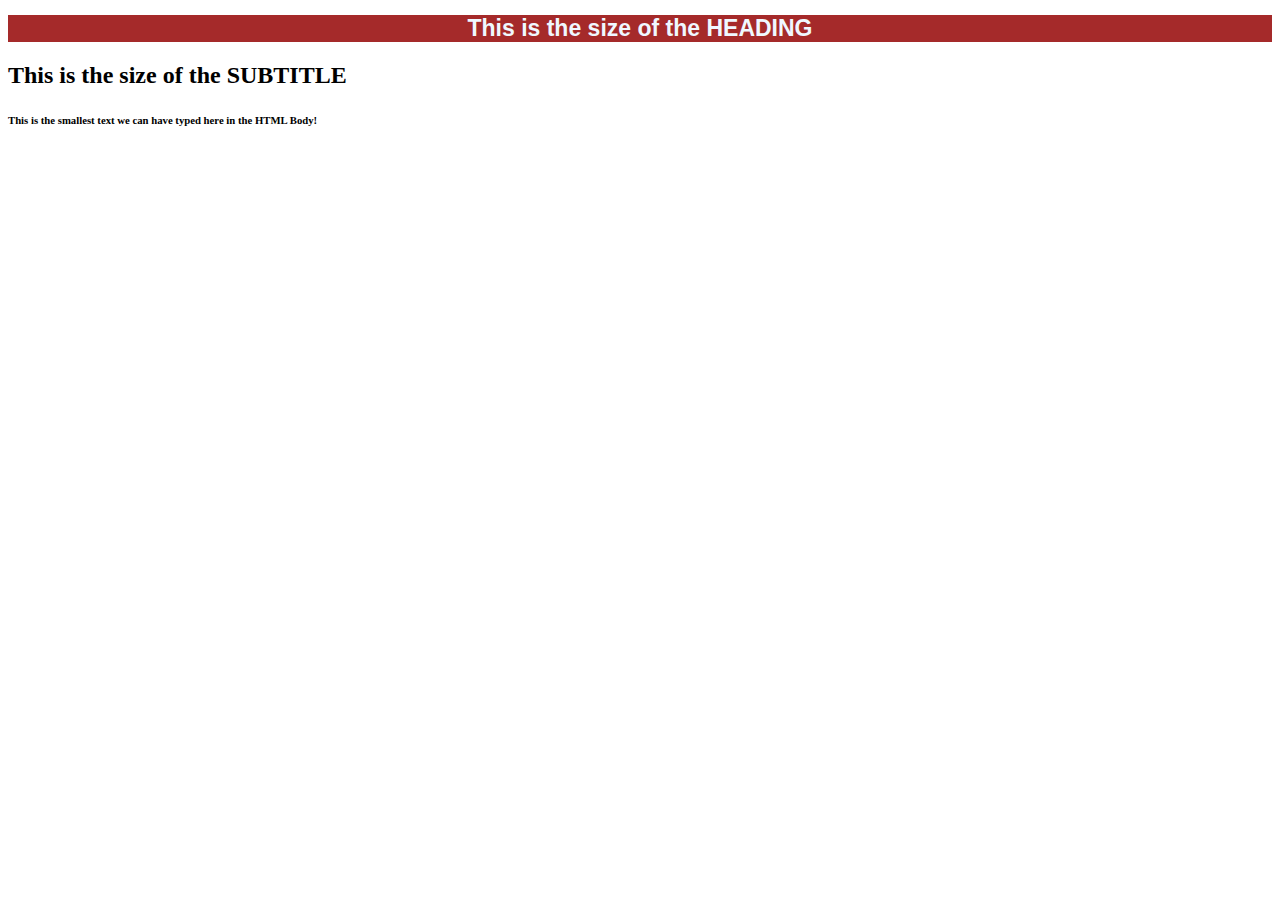
==== headings.html @ 911a0507 "Create headings.html" ====
<!DOCTYPE html>
<html lang="en">
    <head>
        <title>TRAINING</title>
        <style>
            #headboard {
                background-color: brown;
                color: aliceblue;
                text-align: center;
                font-size: 23px;
                font-family: Arial, Helvetica, sans-serif;
            }
        </style>
    </head>
    <body>
        <h1 id="headboard">This is the size of the HEADING</h1>
        <h2>This is the size of the SUBTITLE</h2>
        <h6>This is the smallest text we can have typed here in the HTML Body!</h6>
    </body>
</html>
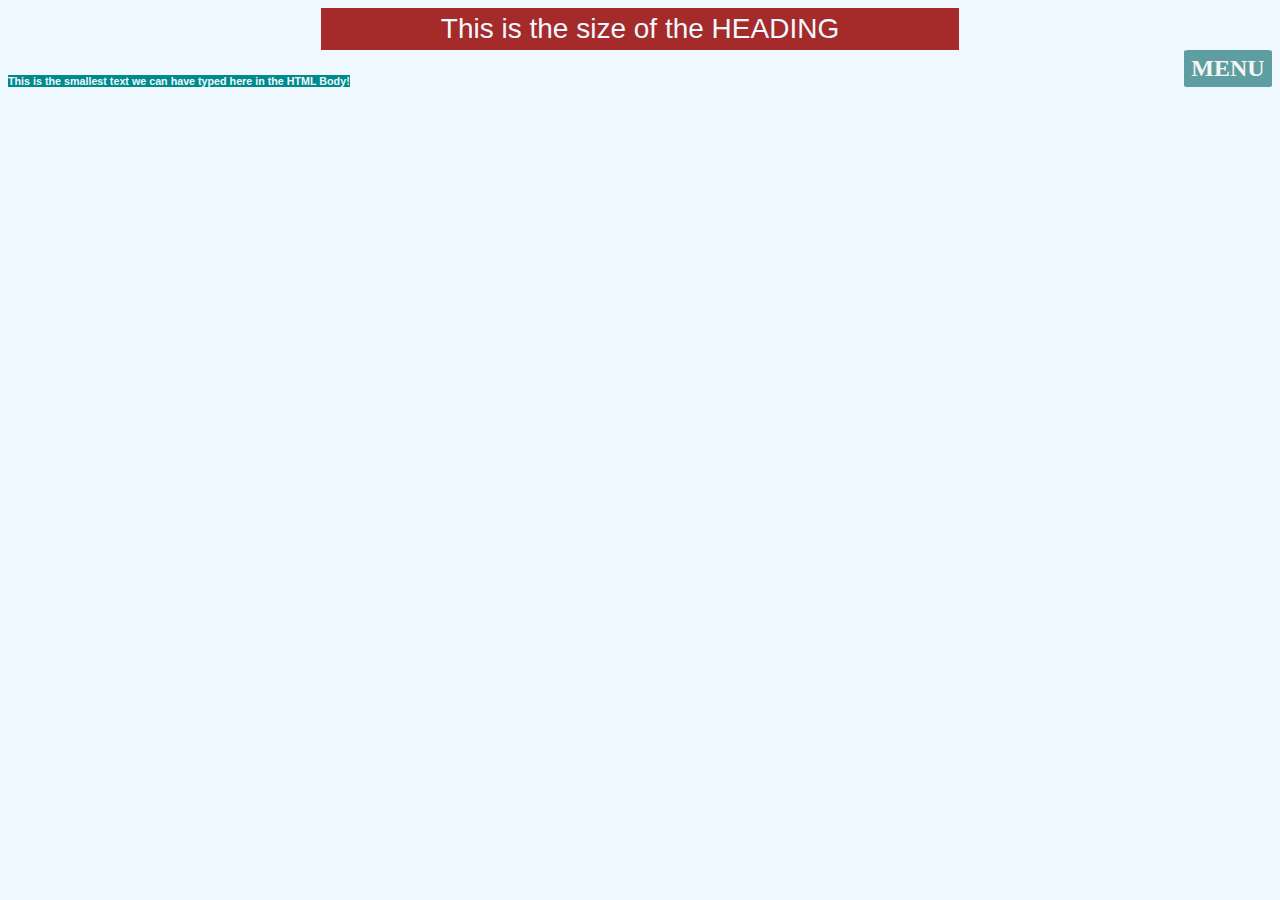
==== commit 139be178: "practice 1" ====
--- a/headings.html
+++ b/headings.html
@@ -3,18 +3,51 @@
     <head>
         <title>TRAINING</title>
         <style>
+            body {
+                background-color: aliceblue;
+            }
             #headboard {
+                
+                margin: auto;
                 background-color: brown;
                 color: aliceblue;
                 text-align: center;
-                font-size: 23px;
+                font-size: 28px;
+                font-family: Arial, Helvetica, sans-serif;
+                padding: 5px; 
+                width: 628px;
+                
+            }
+            #Menu {
+                color: whitesmoke;
+                width: 88px;
+                height: 32px;
+                float: right;
+                background-color: cadetblue;
+                border: 2px;
+                border-radius: 5%;
+                text-align:center;
+                padding-top: 5px;
+                margin: auto;
+            }
+            #Menu:hover {
+                background-color: blue;
+            }
+
+            #leftbox {
+                background-color: darkcyan;
+                width: fit-content;
+                height: fit-content;
+                color: aliceblue;
+                text-align: center;
                 font-family: Arial, Helvetica, sans-serif;
             }
+
         </style>
     </head>
     <body>
-        <h1 id="headboard">This is the size of the HEADING</h1>
-        <h2>This is the size of the SUBTITLE</h2>
-        <h6>This is the smallest text we can have typed here in the HTML Body!</h6>
+        <div id="headboard">This is the size of the HEADING</div>
+        <h2 id="Menu">MENU</h2>
+        <h6 id="leftbox">This is the smallest text we can have typed here in the HTML Body!</h6>
     </body>
 </html>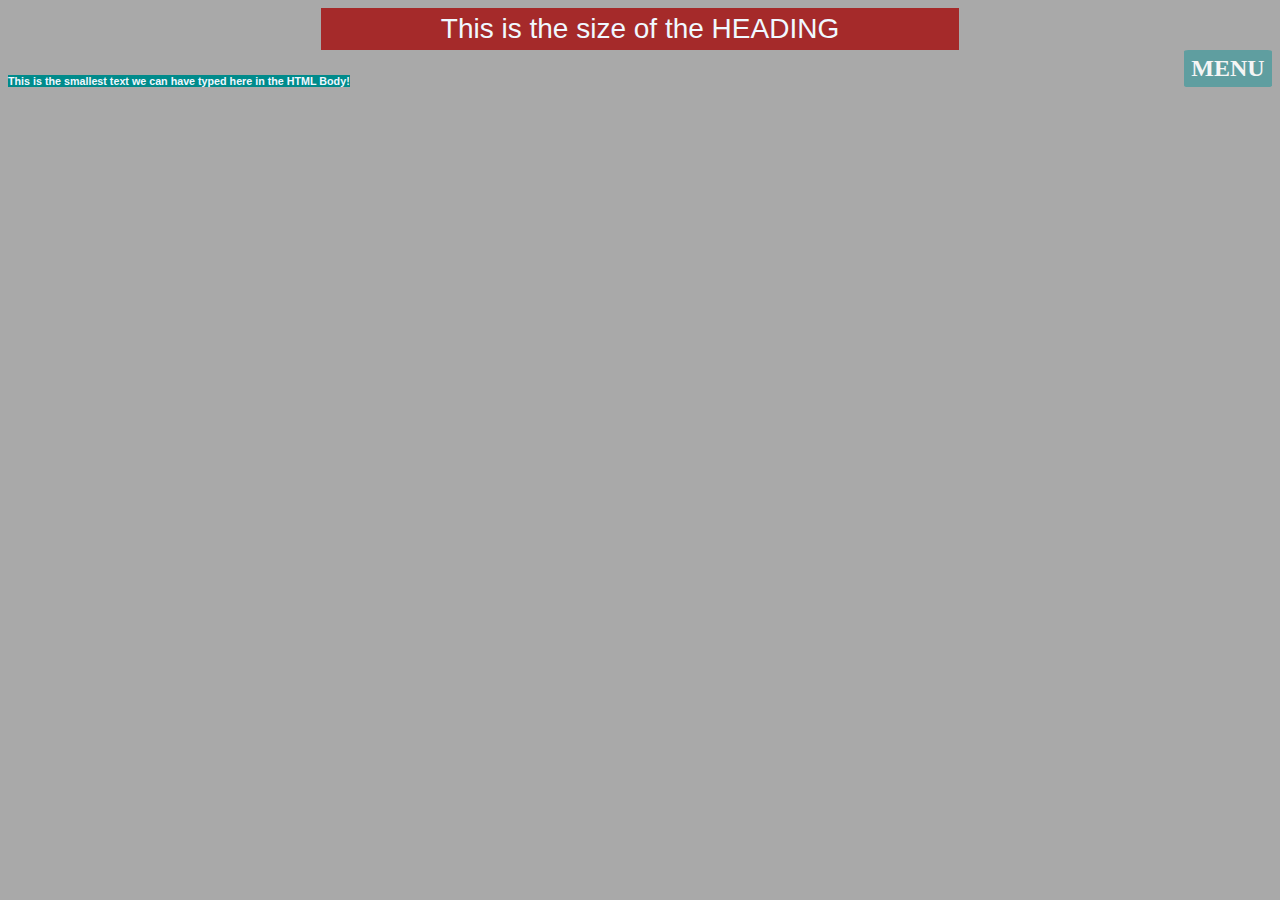
==== commit b3b850f1: "background color" ====
--- a/headings.html
+++ b/headings.html
@@ -4,7 +4,7 @@
         <title>TRAINING</title>
         <style>
             body {
-                background-color: aliceblue;
+                background-color: darkgrey;
             }
             #headboard {
                 
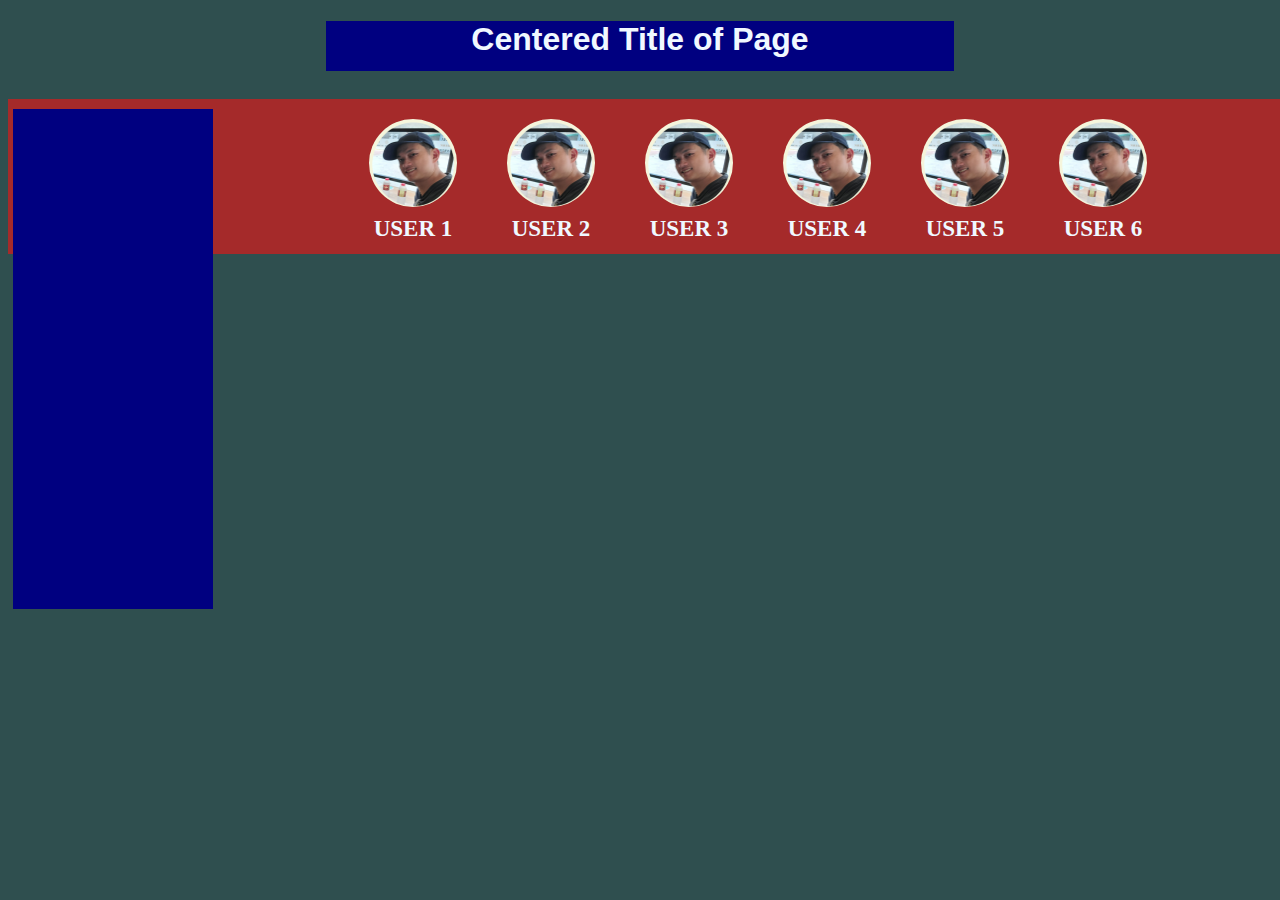
==== commit 38778823: "practiced div layout" ====
--- a/headings.html
+++ b/headings.html
@@ -1,53 +1,83 @@
 <!DOCTYPE html>
 <html lang="en">
     <head>
-        <title>TRAINING</title>
+        <title>Practice 2</title>
         <style>
             body {
-                background-color: darkgrey;
+                background-color: darkslategrey;
             }
-            #headboard {
-                
+            
+            #head {
+                width: 628px;
+                height: 50px;
+                color: aliceblue;
+                background-color: navy;
+                font-family: 'Segoe UI', Tahoma, Geneva, Verdana, sans-serif;
+                text-align: center;
                 margin: auto;
+            }
+
+            .lefttower, .containerbc {
                 background-color: brown;
-                color: aliceblue;
-                text-align: center;
-                font-size: 28px;
-                font-family: Arial, Helvetica, sans-serif;
-                padding: 5px; 
-                width: 628px;
+                width: 1500px;
+                height: 155px;
+                position: absolute;
+                margin-top: 28px; 
+            }
+
+            #container {
+                display: flex;
+                flex-wrap: wrap;
+                justify-content: center;
                 
             }
-            #Menu {
-                color: whitesmoke;
+            #container > div {
+                margin-top: 20px;
+                margin-inline: 25px;                                
+            }
+            
+            .button {
                 width: 88px;
-                height: 32px;
-                float: right;
-                background-color: cadetblue;
-                border: 2px;
-                border-radius: 5%;
-                text-align:center;
-                padding-top: 5px;
-                margin: auto;
+                height: 88px;
+                text-align: center;
+                color: aliceblue;
+                font-size: 23px;
+                font-weight: bold;
+                background-color: beige;
+                border-radius: 45px;
+            } 
+            .button:hover {
+                background-color: navy;
             }
-            #Menu:hover {
-                background-color: blue;
+            .button img {
+                width: 88px;                
             }
 
-            #leftbox {
-                background-color: darkcyan;
-                width: fit-content;
-                height: fit-content;
-                color: aliceblue;
-                text-align: center;
-                font-family: Arial, Helvetica, sans-serif;
+            .lefttower  {
+                z-index: 10;
+                background: navy;
+                margin: 5px;  
+                margin-top: 38px;
+                width: 200px;              
+                height: 500px;
             }
+
 
         </style>
     </head>
     <body>
-        <div id="headboard">This is the size of the HEADING</div>
-        <h2 id="Menu">MENU</h2>
-        <h6 id="leftbox">This is the smallest text we can have typed here in the HTML Body!</h6>
+        <div id="head"><H1>Centered Title of Page</H1></div>
+        <div class="lefttower"> </div>
+        <div class="containerbc">
+            <div id="container">
+                <div class="button"><img src="WEB READY/Elements/Me.png">USER 1</div>
+                <div class="button"><img src="WEB READY/Elements/Me.png">USER 2</div>
+                <div class="button"><img src="WEB READY/Elements/Me.png">USER 3</div>
+                <div class="button"><img src="WEB READY/Elements/Me.png">USER 4</div>
+                <div class="button"><img src="WEB READY/Elements/Me.png">USER 5</div>
+                <div class="button"><img src="WEB READY/Elements/Me.png">USER 6</div>
+            </div>
+        </div>
+        
     </body>
 </html>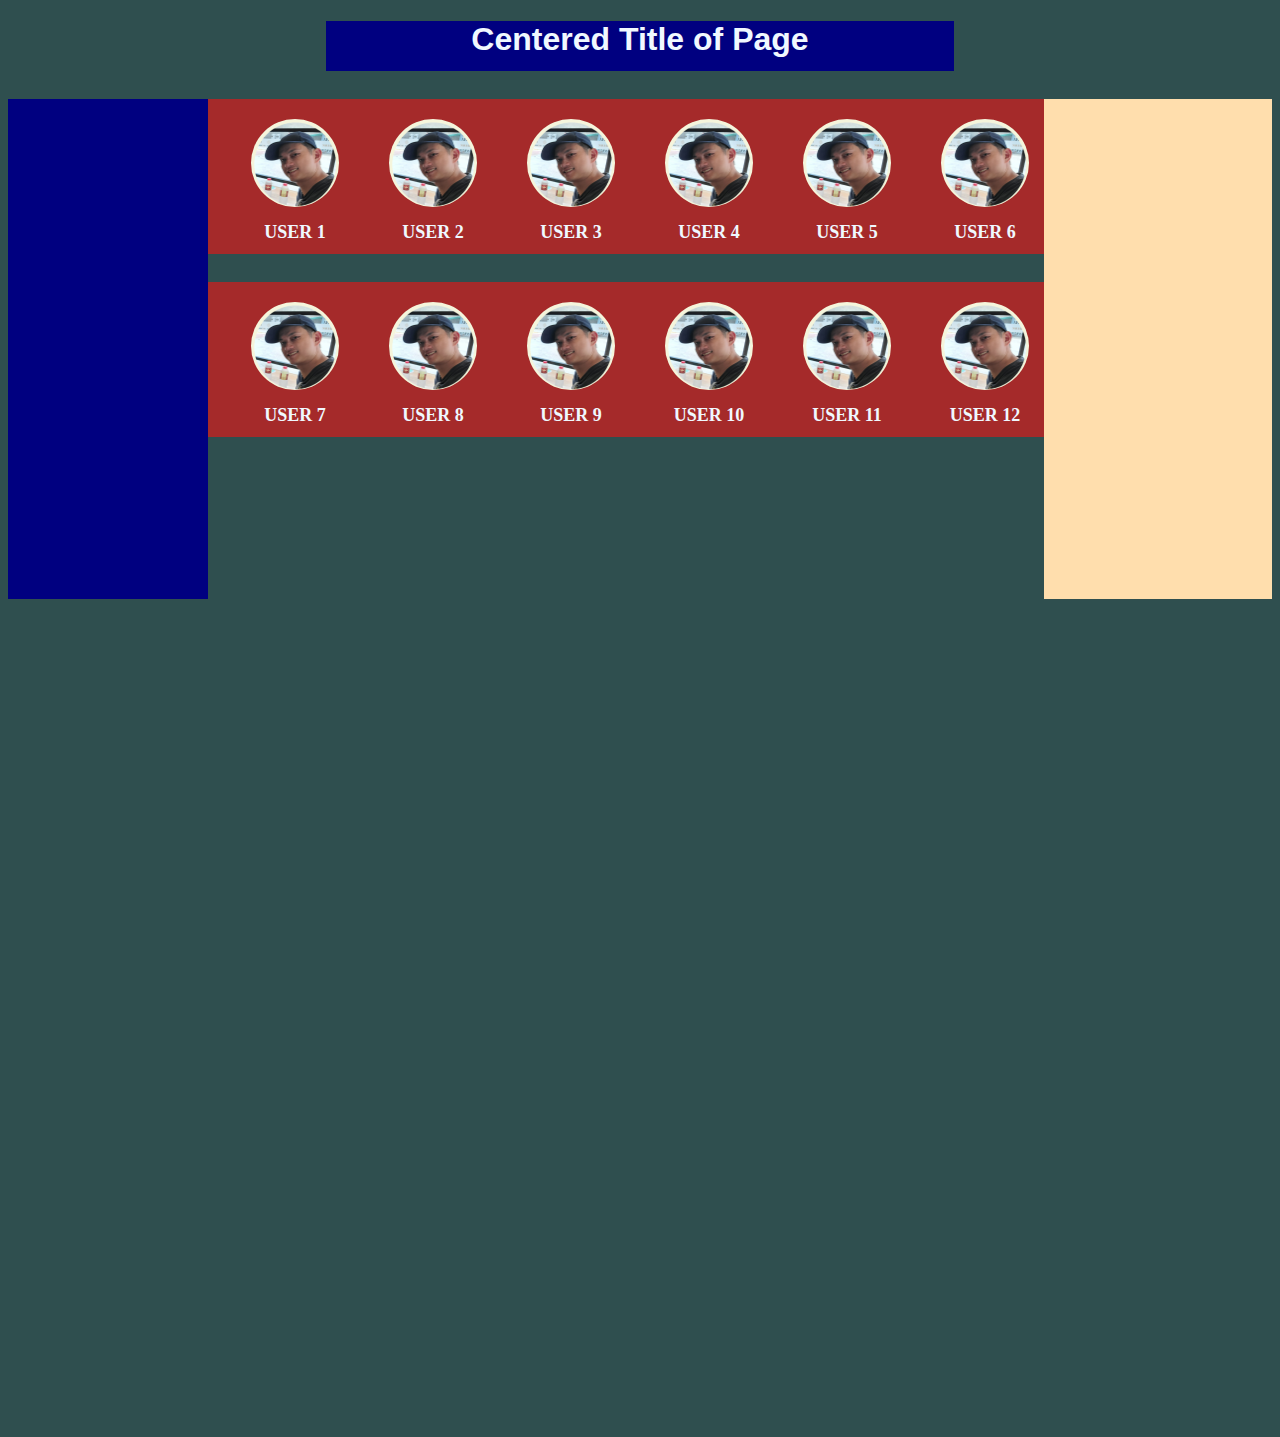
==== commit 0648ebdb: "Completed divs" ====
--- a/headings.html
+++ b/headings.html
@@ -1,83 +1,117 @@
 <!DOCTYPE html>
 <html lang="en">
-    <head>
-        <title>Practice 2</title>
-        <style>
-            body {
-                background-color: darkslategrey;
-            }
-            
-            #head {
-                width: 628px;
-                height: 50px;
-                color: aliceblue;
-                background-color: navy;
-                font-family: 'Segoe UI', Tahoma, Geneva, Verdana, sans-serif;
-                text-align: center;
-                margin: auto;
-            }
 
-            .lefttower, .containerbc {
-                background-color: brown;
-                width: 1500px;
-                height: 155px;
-                position: absolute;
-                margin-top: 28px; 
-            }
+<head>
+    <title>Practice 2</title>
+    <style>
+        body {
+            background-color: darkslategrey;
+        }
 
-            #container {
-                display: flex;
-                flex-wrap: wrap;
-                justify-content: center;
-                
-            }
-            #container > div {
-                margin-top: 20px;
-                margin-inline: 25px;                                
-            }
-            
-            .button {
-                width: 88px;
-                height: 88px;
-                text-align: center;
-                color: aliceblue;
-                font-size: 23px;
-                font-weight: bold;
-                background-color: beige;
-                border-radius: 45px;
-            } 
-            .button:hover {
-                background-color: navy;
-            }
-            .button img {
-                width: 88px;                
-            }
+        #head {
+            width: 628px;
+            height: 50px;
+            color: aliceblue;
+            background-color: navy;
+            font-family: 'Segoe UI', Tahoma, Geneva, Verdana, sans-serif;
+            text-align: center;
+            margin: auto;
+        }
 
-            .lefttower  {
-                z-index: 10;
-                background: navy;
-                margin: 5px;  
-                margin-top: 38px;
-                width: 200px;              
-                height: 500px;
-            }
+        .lefttower {
+            background: navy;
+            width: 200px;
+            height: 500px;
+            position: relative;
+            top: -338px;
+            left: 0;
+            z-index: 2;
+        }
 
+        .righttower {
+            background: navajowhite;
+            width: 228px;
+            height: 500px;
+            position: relative;
+            top: -838px;
+            float: right;
+            z-index: 3;
+        }
 
-        </style>
-    </head>
-    <body>
-        <div id="head"><H1>Centered Title of Page</H1></div>
-        <div class="lefttower"> </div>
-        <div class="containerbc">
-            <div id="container">
-                <div class="button"><img src="WEB READY/Elements/Me.png">USER 1</div>
-                <div class="button"><img src="WEB READY/Elements/Me.png">USER 2</div>
-                <div class="button"><img src="WEB READY/Elements/Me.png">USER 3</div>
-                <div class="button"><img src="WEB READY/Elements/Me.png">USER 4</div>
-                <div class="button"><img src="WEB READY/Elements/Me.png">USER 5</div>
-                <div class="button"><img src="WEB READY/Elements/Me.png">USER 6</div>
-            </div>
+        .containerbc {
+            background-color: brown;
+            width: auto;
+            height: 155px;
+            margin-top: 28px;
+            position: relative;
+            z-index: 1;
+        }
+
+        #container,
+        #container2 {
+            display: flex;
+            flex-wrap: wrap;
+            justify-content: center;
+        }
+
+        #container>div,
+        #container2>div {
+            margin-top: 20px;
+            margin-inline: 25px;
+        }
+
+        .button {
+            width: 88px;
+            height: 88px;
+            text-align: center;
+            color: aliceblue;
+            font-size: 18px;
+            font-weight: bold;
+            background-color: beige;
+            border-radius: 45px;
+            line-height: 28px;
+            justify-content: space-between;
+        }
+
+        .button:hover {
+            background-color: navy;
+        }
+
+        .button img {
+            width: 88px;
+        } 
+
+    </style>
+</head>
+
+<body>
+    <div id="head">
+        <h1>Centered Title of Page</h1>
+    </div>
+
+    <div class="containerbc">
+        <div id="container">
+            <div class="button"><img src="WEB READY/Elements/Me.png">USER 1</div>
+            <div class="button"><img src="WEB READY/Elements/Me.png">USER 2</div>
+            <div class="button"><img src="WEB READY/Elements/Me.png">USER 3</div>
+            <div class="button"><img src="WEB READY/Elements/Me.png">USER 4</div>
+            <div class="button"><img src="WEB READY/Elements/Me.png">USER 5</div>
+            <div class="button"><img src="WEB READY/Elements/Me.png">USER 6</div>
         </div>
-        
-    </body>
+    </div>
+    <div class="containerbc">
+        <div id="container2">
+            <div class="button"><img src="WEB READY/Elements/Me.png">USER 7</div>
+            <div class="button"><img src="WEB READY/Elements/Me.png">USER 8</div>
+            <div class="button"><img src="WEB READY/Elements/Me.png">USER 9</div>
+            <div class="button"><img src="WEB READY/Elements/Me.png">USER 10</div>
+            <div class="button"><img src="WEB READY/Elements/Me.png">USER 11</div>
+            <div class="button"><img src="WEB READY/Elements/Me.png">USER 12</div>
+        </div>
+    </div>
+    <div class="lefttower"></div>
+    <div class="righttower"></div>
+
+</body>
+
 </html>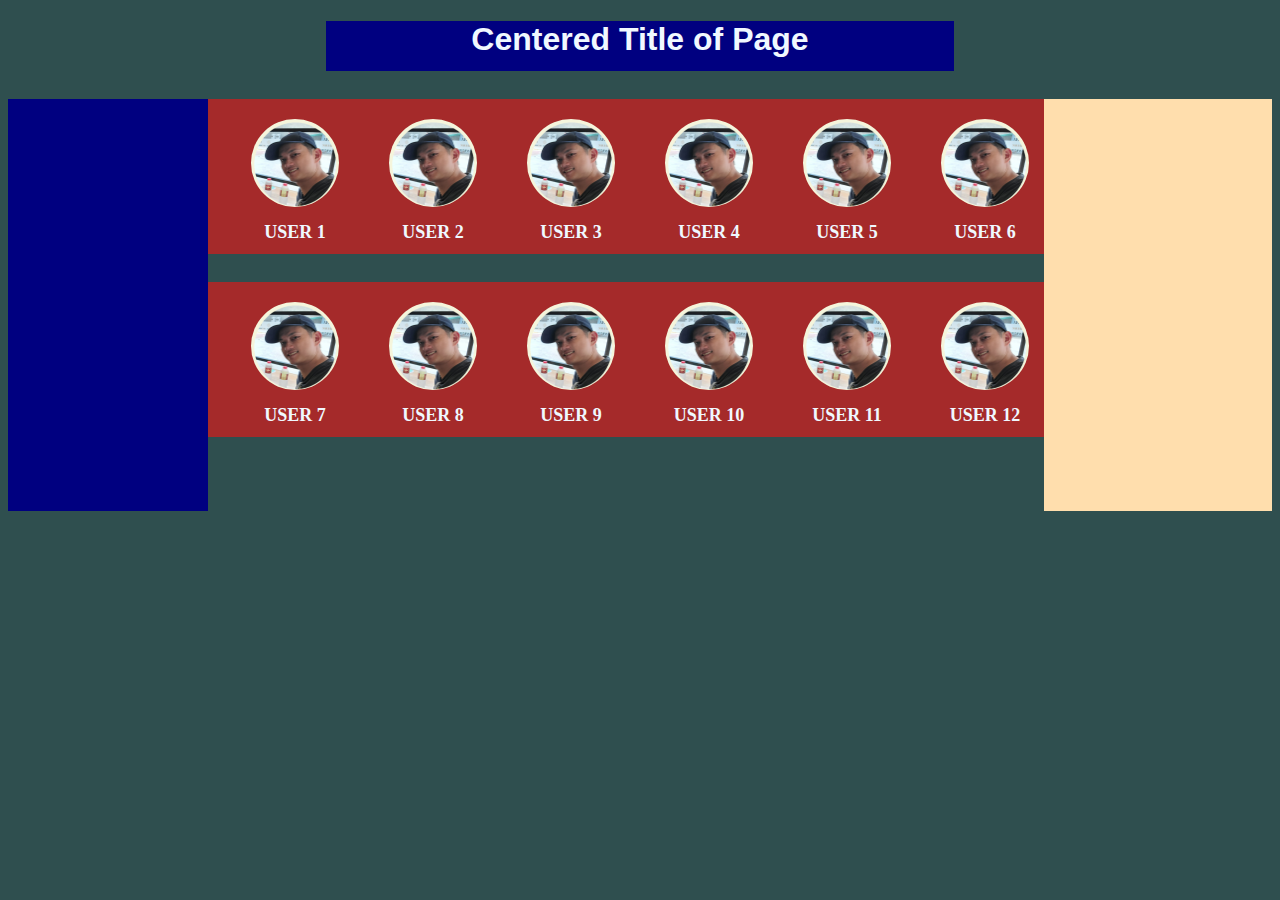
==== commit 883ec089: "linked" ====
--- a/headings.html
+++ b/headings.html
@@ -21,21 +21,21 @@
         .lefttower {
             background: navy;
             width: 200px;
-            height: 500px;
+            height: 412px;
+            float: left;
             position: relative;
-            top: -338px;
-            left: 0;
             z-index: 2;
+            bottom: 338px;
         }
 
         .righttower {
             background: navajowhite;
             width: 228px;
-            height: 500px;
+            height: 412px;
             position: relative;
-            top: -838px;
             float: right;
             z-index: 3;
+            bottom: 338px;
         }
 
         .containerbc {
@@ -72,7 +72,10 @@
             line-height: 28px;
             justify-content: space-between;
         }
-
+        .button a {
+            text-decoration: none;
+            color: inherit;
+        }
         .button:hover {
             background-color: navy;
         }
@@ -91,7 +94,7 @@
 
     <div class="containerbc">
         <div id="container">
-            <div class="button"><img src="WEB READY/Elements/Me.png">USER 1</div>
+            <div class="button"><a href="index.html"><img src="WEB READY/Elements/Me.png">USER 1</a></div>
             <div class="button"><img src="WEB READY/Elements/Me.png">USER 2</div>
             <div class="button"><img src="WEB READY/Elements/Me.png">USER 3</div>
             <div class="button"><img src="WEB READY/Elements/Me.png">USER 4</div>
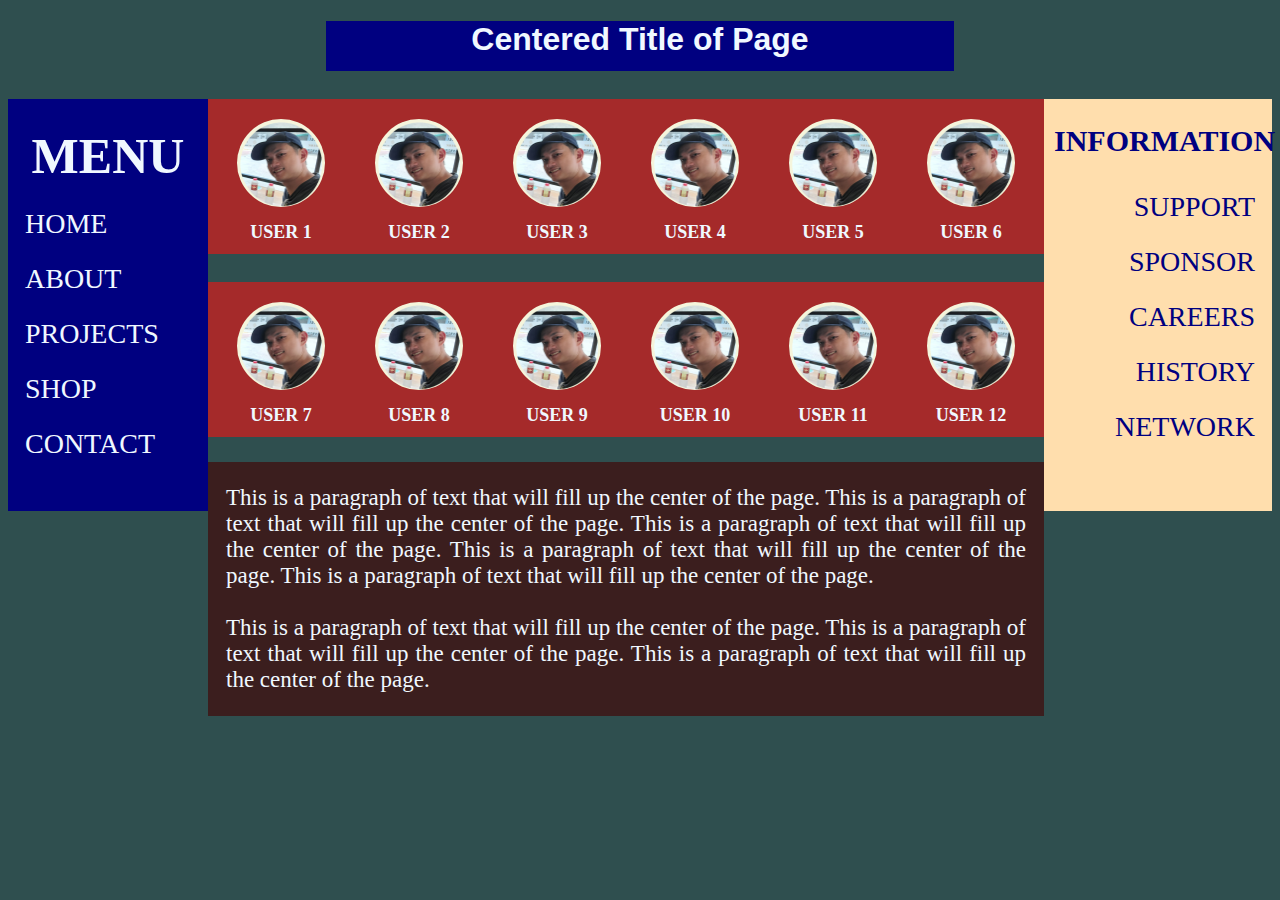
==== commit 8830661d: "Left and Right menu" ====
--- a/headings.html
+++ b/headings.html
@@ -18,6 +18,74 @@
             margin: auto;
         }
 
+        .containerbc {
+            background-color: brown;
+            width: auto;
+            height: 155px;
+            margin-top: 28px;
+            position: relative;
+            z-index: 1;
+        }
+
+        #container,
+        #container2 {
+            display: flex;
+            flex-wrap: wrap;
+            justify-content: center;
+        }
+
+        #container>div,
+        #container2>div {
+            margin-top: 20px;
+            margin-inline: 25px;
+        }
+
+        .button {
+            width: 88px;
+            height: 88px;
+            text-align: center;
+            color: aliceblue;
+            font-size: 18px;
+            font-weight: bold;
+            background-color: beige;
+            border-radius: 50px;
+            line-height: 28px;
+            justify-content: space-between;
+        }
+
+        .button a {
+            text-decoration: none;
+            color: inherit;
+        }
+
+        .button:hover {
+            background-color: rgb(155, 155, 255);
+        }
+
+        .button img {
+            width: 88px;
+        }
+
+        .bunch {
+            display: flex;
+            flex-wrap: wrap;
+            justify-content: center;
+        }
+
+        .texts {
+            text-align: justify;
+            font-size: 23px;
+            font-family: 'Times New Roman', Times, serif;
+            font-weight: lighter;
+            color: aliceblue;
+            background-color: rgb(59, 30, 30);
+            padding-left: 18px;
+            padding-right: 18px;
+            width: 828px;
+            height: auto;
+            margin-top: 25px;
+        }
+        
         .lefttower {
             background: navy;
             width: 200px;
@@ -25,7 +93,24 @@
             float: left;
             position: relative;
             z-index: 2;
-            bottom: 338px;
+            bottom: -28px;
+        }
+        #leftmenu {
+            display: flex;
+            flex-direction: column;
+            align-items: center;
+            margin-top: 28px;
+            color: aliceblue;
+            font-weight: bold;
+            font-size: 50px;
+        }
+ 
+        #leftlist {
+            margin-top: 23px;
+            margin-left: 17px;
+            color: aliceblue;
+            font-size: 28px;
+             
         }
 
         .righttower {
@@ -34,55 +119,32 @@
             height: 412px;
             position: relative;
             float: right;
-            z-index: 3;
-            bottom: 338px;
-        }
-
-        .containerbc {
-            background-color: brown;
-            width: auto;
-            height: 155px;
-            margin-top: 28px;
-            position: relative;
-            z-index: 1;
-        }
-
-        #container,
-        #container2 {
-            display: flex;
-            flex-wrap: wrap;
-            justify-content: center;
-        }
-
-        #container>div,
-        #container2>div {
-            margin-top: 20px;
-            margin-inline: 25px;
-        }
-
-        .button {
-            width: 88px;
-            height: 88px;
-            text-align: center;
-            color: aliceblue;
-            font-size: 18px;
+            z-index: 2;
+            bottom: -28px;
+        }
+
+        #rightinfo {
+            margin-top: 15px;
+            padding: 10px;
+            color: navy;
             font-weight: bold;
-            background-color: beige;
-            border-radius: 45px;
-            line-height: 28px;
-            justify-content: space-between;
-        }
-        .button a {
-            text-decoration: none;
-            color: inherit;
-        }
-        .button:hover {
-            background-color: navy;
-        }
-
-        .button img {
-            width: 88px;
-        } 
+            font-size: 30px;
+             
+        }
+
+        #rightmenu  {
+            display: flex;
+            flex-direction: column;
+            float: right;
+             
+        }
+        #rightlist {
+            margin-top: 23px;
+            margin-right: 17px;
+            color: navy;
+            font-size: 28px;
+            text-align: right;
+        }
 
     </style>
 </head>
@@ -91,7 +153,25 @@
     <div id="head">
         <h1>Centered Title of Page</h1>
     </div>
-
+    <div class="lefttower">
+        <div id="leftmenu">MENU</div>
+            <div id="leftlist">HOME</div>
+            <div id="leftlist">ABOUT</div>
+            <div id="leftlist">PROJECTS</div>
+            <div id="leftlist">SHOP</div>
+            <div id="leftlist">CONTACT</div>
+        </div>
+    </div>
+    <div class="righttower">
+        <div id="rightinfo">INFORMATION</div>
+        <div id="rightmenu">
+            <div id="rightlist">SUPPORT</div>
+            <div id="rightlist">SPONSOR</div>
+            <div id="rightlist">CAREERS</div>
+            <div id="rightlist">HISTORY</div>
+            <div id="rightlist">NETWORK</div>
+        </div>
+    </div>
     <div class="containerbc">
         <div id="container">
             <div class="button"><a href="index.html"><img src="WEB READY/Elements/Me.png">USER 1</a></div>
@@ -112,8 +192,20 @@
             <div class="button"><img src="WEB READY/Elements/Me.png">USER 12</div>
         </div>
     </div>
-    <div class="lefttower"></div>
-    <div class="righttower"></div>
+
+
+    <div class="bunch">
+        <div class="texts">
+            <p>This is a paragraph of text that will fill up the center of the page.
+                This is a paragraph of text that will fill up the center of the page.
+                This is a paragraph of text that will fill up the center of the page.
+                This is a paragraph of text that will fill up the center of the page.
+                This is a paragraph of text that will fill up the center of the page.<BR><BR>
+                This is a paragraph of text that will fill up the center of the page.
+                This is a paragraph of text that will fill up the center of the page.
+                This is a paragraph of text that will fill up the center of the page.</p>
+        </div>
+    </div>
 
 </body>
 
